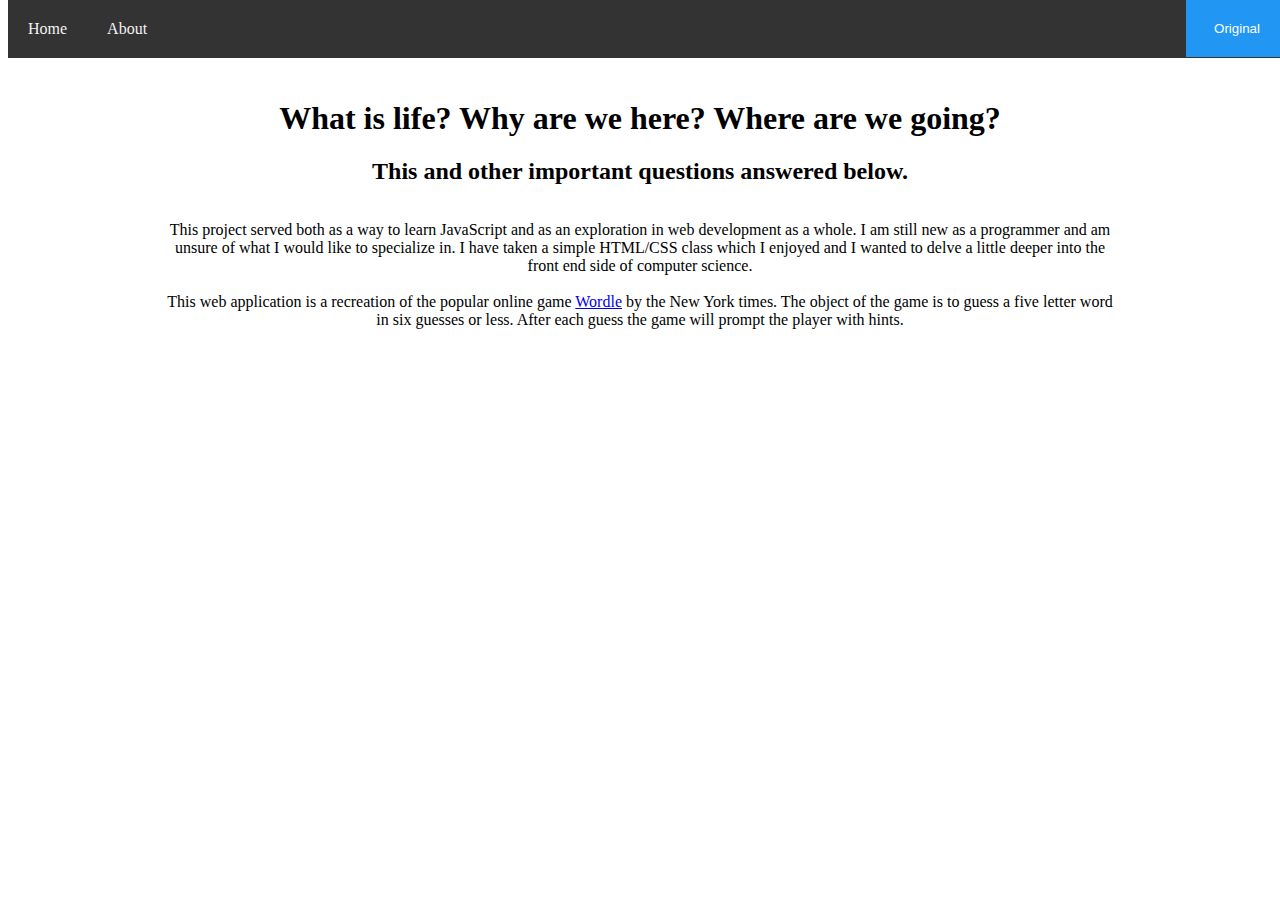
==== about.html @ 31a4dabb "new version. has menu. needs worl" ====
<!DOCTYPE html>
<html lang="en">
  <head>
    <meta charset="UTF-8" />
    <meta http-equiv="X-UA-Compatible" content="IE=edge" />
    <meta name="viewport" content="width=device-width, initial-scale=1.0" />
    <link rel="stylesheet" href="css/navbar.css" />
    <link rel="stylesheet" href="css/about.css" />

    <title>About</title>
  </head>
  <body>
    <header>
      <div id="navbar" style="z-index: 10">
        <a href="index.html">Home</a>
        <a href="about.html">About</a>
        <!-- <a href=""></a> -->
        <button
          onclick="window.location.href='https://www.nytimes.com/games/wordle/index.html';"
          class="btn"
          style="z-index: 12"
        >
          Original
        </button>
      </div>
    </header>
    <main>
      <div- class="header">
        <h1>What is life? Why are we here? Where are we going?</h1>
        <h2>This and other important questions answered below.</h2>
      </div>
      <div class="main-text">
          <p>This project served both as a way to learn JavaScript and as an exploration in web development as a whole. 
              I am still new as a programmer and am unsure of what I would like to specialize in. I have taken a simple 
              HTML/CSS class which I enjoyed and I wanted to delve a little deeper into the front end side of computer science.
              <br>
              <br>  
              This web application is a recreation of the popular online game <a href="https://www.nytimes.com/games/wordle/index.html">Wordle</a> 
              by the New York times. The object of the game is to guess a five letter word in six guesses or less. After each guess the 
              game will prompt the player with hints.</p>
      </div>
    </main>
  </body>
</html>
---- css/navbar.css ----
/* Style the navbar */
#navbar {
  overflow: hidden;
  background-color: #333;
  position: fixed; /* Set the navbar to fixed position */
  top: 0; /* Position the navbar at the top of the page */
  width: 100%; /* Full width */
}

/* Navbar links */
#navbar a {
  float: left;
  display: block;
  color: #f2f2f2;
  text-align: center;
  padding: 20px;
  text-decoration: none;
}

#navbar a:hover {
  float: left;
  display: block;
  color: #f2f2f2;
  text-align: center;
  padding: 20px;
  text-decoration: none;
  background-color: #0b7dda;
  /* font-weight: bold; */
}

#navbar b {
  float: left;
  display: flex;
  color: #f2f2f2;
  /* justify-content: center; */
  margin: auto;
  padding: 20px;
  font-weight: normal;
}

/* Page content */
.content {
  padding: 16px;
  /* margin-bottom: 20px; */
}

/* The sticky class is added to the navbar with JS when it reaches its scroll position */
.sticky {
  position: fixed;
  top: 0;
  width: 100%;
}

/* Add some top padding to the page content to prevent sudden quick movement (as the navigation bar gets a new position at the top of the page (position:fixed and top:0) */
.sticky + .content {
  padding-top: 60px;
}

/* button {
  justify-content: center;
} */

.btn {
  float: right;
  border: none; /* Remove borders */
  color: white; /* Add a text color */
  padding: 21px 28px; /* Add some padding */
  cursor: pointer; /* Add a pointer cursor on mouse-over */
  background-color: #2196f3;
}

.btn:hover {
  background: #0b7dda;
}

.center {
  margin: auto;
}
---- css/about.css ----
main {
  margin-top: 100px;
}

.header {
  display: block;
  text-align: center;
}

.main-text {
  display: flex;
  margin: auto;
  text-align: center;
  max-width: 75%;
}
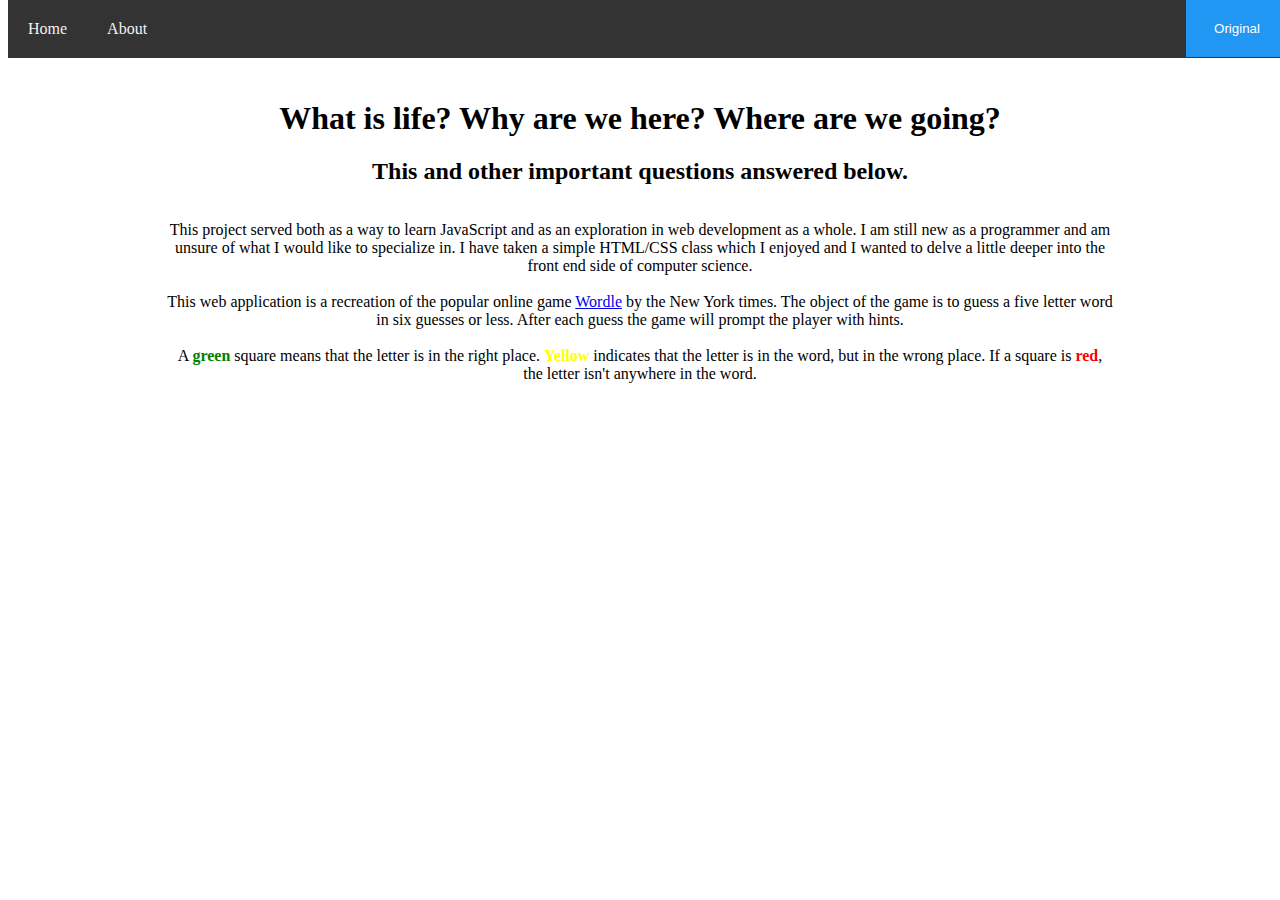
==== commit d7b87584: "style changes" ====
--- a/about.html
+++ b/about.html
@@ -37,7 +37,12 @@
               <br>  
               This web application is a recreation of the popular online game <a href="https://www.nytimes.com/games/wordle/index.html">Wordle</a> 
               by the New York times. The object of the game is to guess a five letter word in six guesses or less. After each guess the 
-              game will prompt the player with hints.</p>
+              game will prompt the player with hints.
+              <br>
+              <br> 
+              A <span style="color: green; font-weight: bold;"> green</span> square means that the letter is in the right place. 
+              <span style="color: yellow; font-weight: bold;"> Yellow</span> indicates that the letter is in the word,
+              but in the wrong place. If a square is <span style="color: red; font-weight: bold;"> red</span>, the letter isn't anywhere in the word.</p>
       </div>
     </main>
   </body>
--- a/css/navbar.css
+++ b/css/navbar.css
@@ -76,3 +76,19 @@
 .center {
   margin: auto;
 }
+
+.title {
+  box-sizing: border-box;
+  width: 200px;
+  height: auto;
+  background-color: white;
+  position: fixed; /* Sit on top of the screen */
+  left: 50%;
+  top: 7.5px;
+  margin-left: -100px;
+  text-align: center; /* Centered text */
+  border-radius: 2px; /* Rounded borders */
+  padding: 12px; /* Padding */
+  z-index: 10; /* Add a z-index if needed */
+  border-radius: 5px;
+}
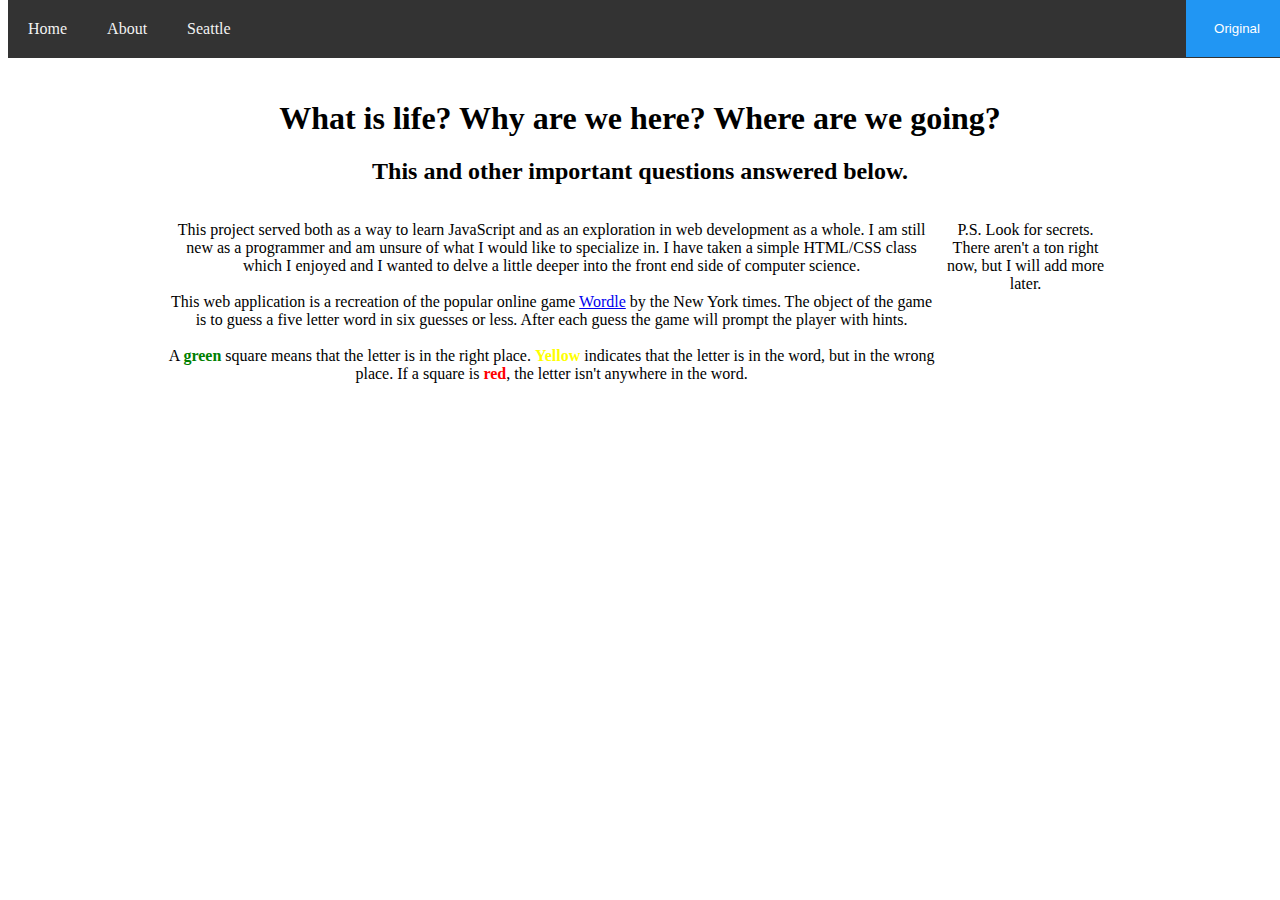
==== commit f318c1b4: "added the seattle page" ====
--- a/about.html
+++ b/about.html
@@ -14,6 +14,7 @@
       <div id="navbar" style="z-index: 10">
         <a href="index.html">Home</a>
         <a href="about.html">About</a>
+        <a href="seattle.html">Seattle</a>
         <!-- <a href=""></a> -->
         <button
           onclick="window.location.href='https://www.nytimes.com/games/wordle/index.html';"
@@ -25,24 +26,39 @@
       </div>
     </header>
     <main>
-      <div- class="header">
+      <div class="header">
         <h1>What is life? Why are we here? Where are we going?</h1>
         <h2>This and other important questions answered below.</h2>
       </div>
       <div class="main-text">
-          <p>This project served both as a way to learn JavaScript and as an exploration in web development as a whole. 
-              I am still new as a programmer and am unsure of what I would like to specialize in. I have taken a simple 
-              HTML/CSS class which I enjoyed and I wanted to delve a little deeper into the front end side of computer science.
-              <br>
-              <br>  
-              This web application is a recreation of the popular online game <a href="https://www.nytimes.com/games/wordle/index.html">Wordle</a> 
-              by the New York times. The object of the game is to guess a five letter word in six guesses or less. After each guess the 
-              game will prompt the player with hints.
-              <br>
-              <br> 
-              A <span style="color: green; font-weight: bold;"> green</span> square means that the letter is in the right place. 
-              <span style="color: yellow; font-weight: bold;"> Yellow</span> indicates that the letter is in the word,
-              but in the wrong place. If a square is <span style="color: red; font-weight: bold;"> red</span>, the letter isn't anywhere in the word.</p>
+        <p>
+          This project served both as a way to learn JavaScript and as an
+          exploration in web development as a whole. I am still new as a
+          programmer and am unsure of what I would like to specialize in. I have
+          taken a simple HTML/CSS class which I enjoyed and I wanted to delve a
+          little deeper into the front end side of computer science.
+          <br />
+          <br />
+          This web application is a recreation of the popular online game
+          <a href="https://www.nytimes.com/games/wordle/index.html">Wordle</a>
+          by the New York times. The object of the game is to guess a five
+          letter word in six guesses or less. After each guess the game will
+          prompt the player with hints.
+          <br />
+          <br />
+          A <span style="color: green; font-weight: bold"> green</span> square
+          means that the letter is in the right place.
+          <span style="color: yellow; font-weight: bold"> Yellow</span>
+          indicates that the letter is in the word, but in the wrong place. If a
+          square is <span style="color: red; font-weight: bold"> red</span>, the
+          letter isn't anywhere in the word.
+        </p>
+        <br />
+        <br />
+        <p>
+          P.S. Look for secrets. There aren't a ton right now, but I will add
+          more later.
+        </p>
       </div>
     </main>
   </body>
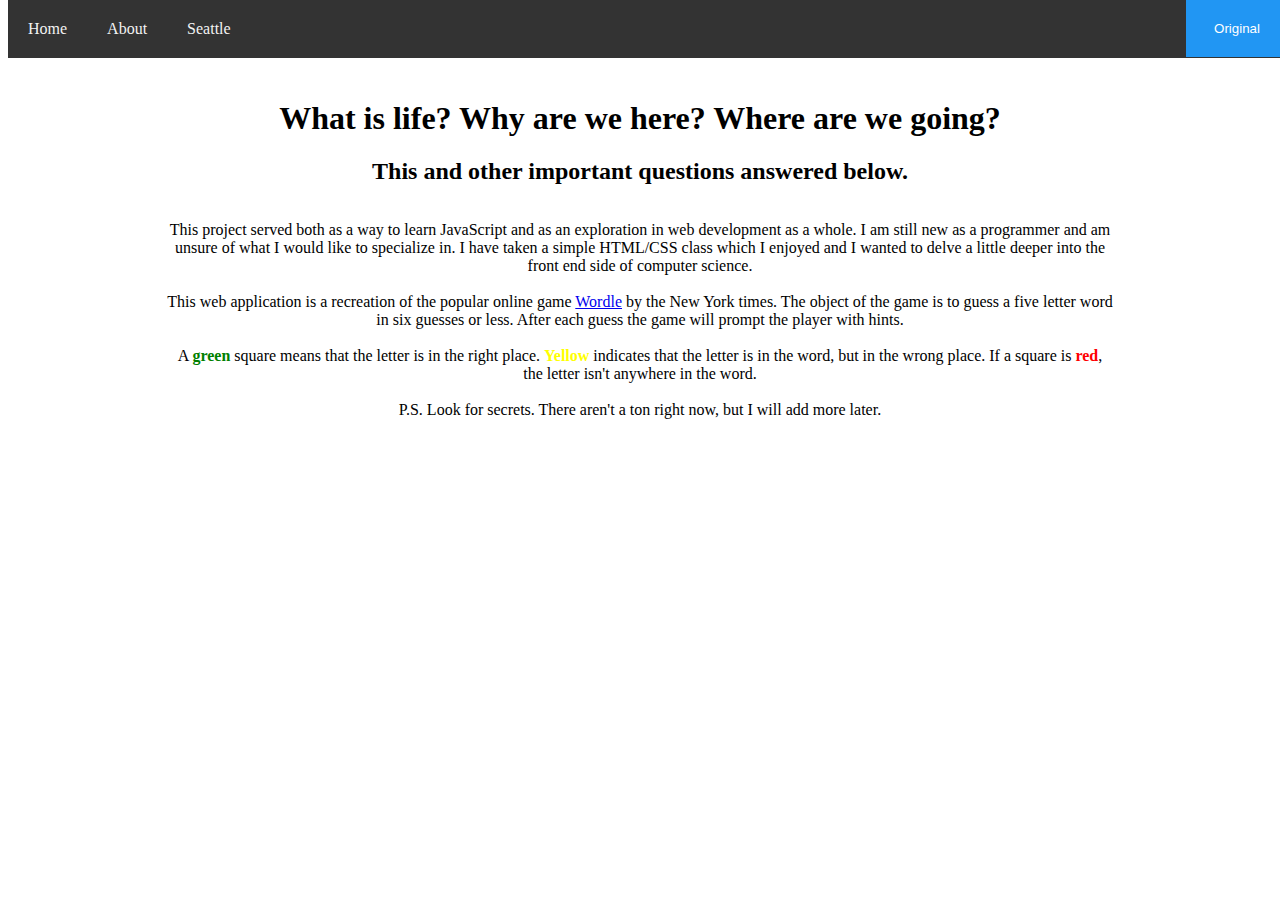
==== commit 34658367: "fixed about page" ====
--- a/about.html
+++ b/about.html
@@ -52,12 +52,11 @@
           indicates that the letter is in the word, but in the wrong place. If a
           square is <span style="color: red; font-weight: bold"> red</span>, the
           letter isn't anywhere in the word.
-        </p>
-        <br />
-        <br />
-        <p>
+          <br />
+          <br />
           P.S. Look for secrets. There aren't a ton right now, but I will add
           more later.
+          </p>
         </p>
       </div>
     </main>
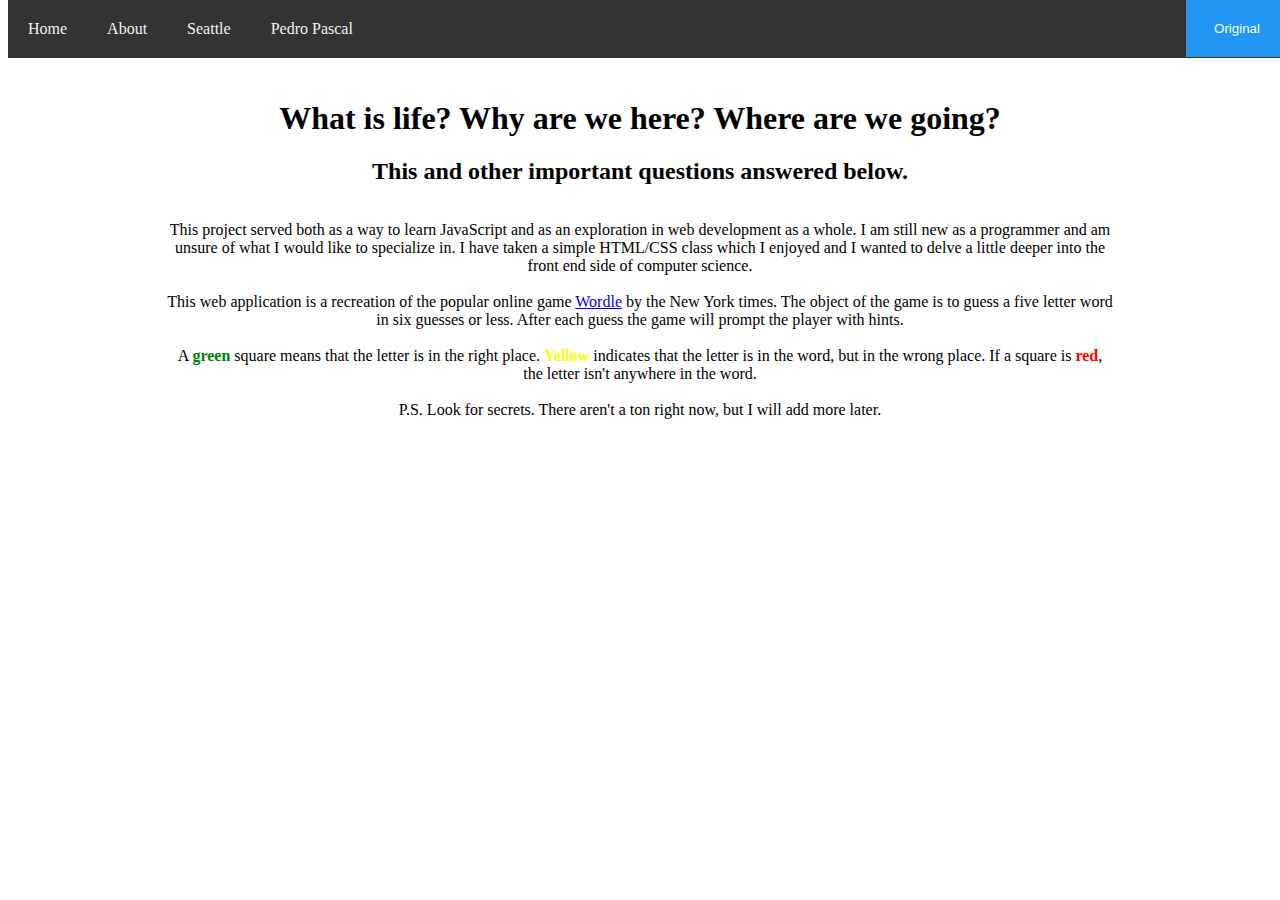
==== commit 68f38330: "Pedro Fan Page" ====
--- a/about.html
+++ b/about.html
@@ -15,6 +15,7 @@
         <a href="index.html">Home</a>
         <a href="about.html">About</a>
         <a href="seattle.html">Seattle</a>
+        <a href="pedro.html">Pedro Pascal</a>
         <!-- <a href=""></a> -->
         <button
           onclick="window.location.href='https://www.nytimes.com/games/wordle/index.html';"
